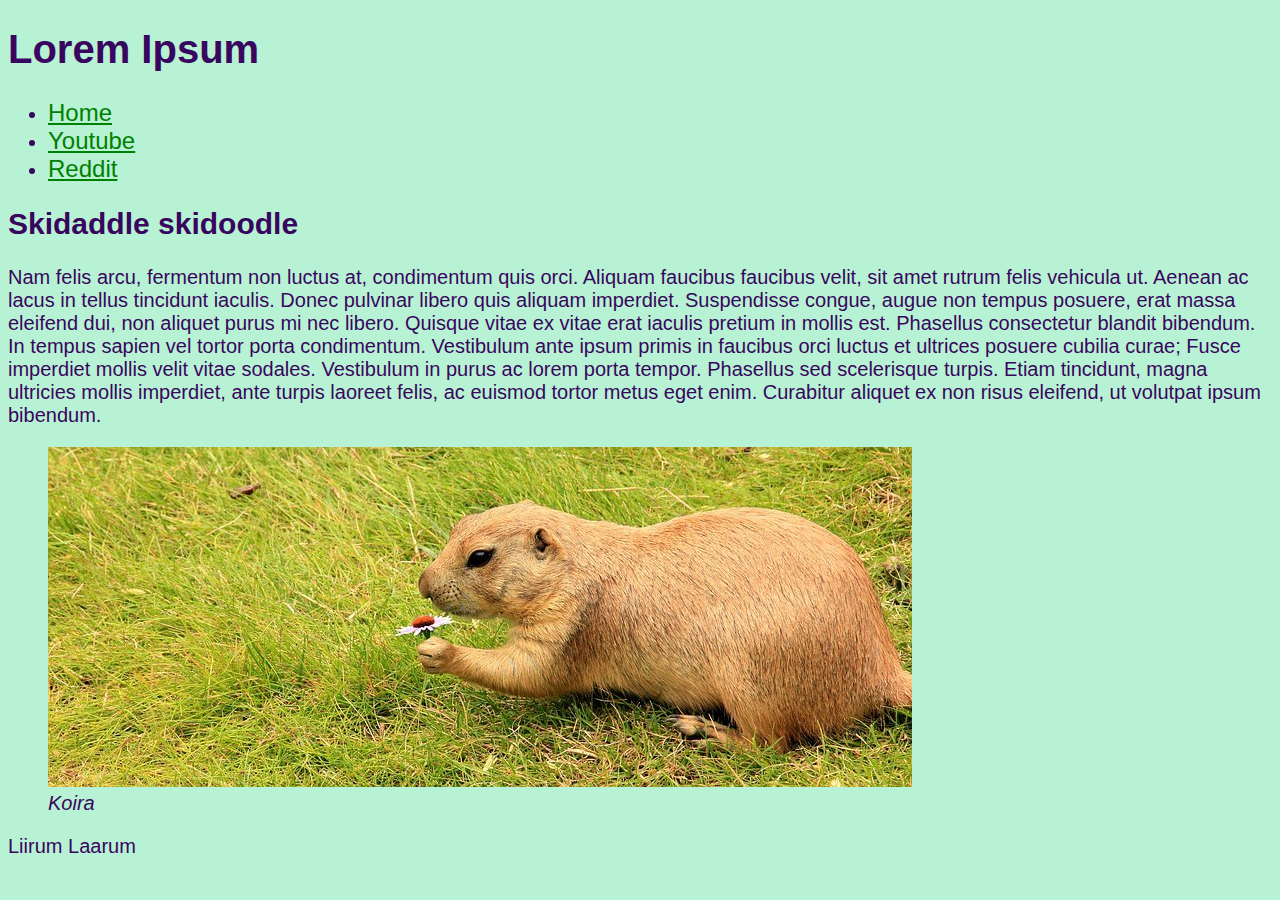
==== Exercise 4.html @ 3f8be465 "exersaissia" ====
<!DOCTYPE html>
<html lang="en">
<head>
    <meta charset="UTF-8">
	<title> Exercise 4 </title>
	<link href="css/style.css" rel="stylesheet" type="text/css">
</head>

<body>
<div class="wrapper">
        <header>
        <div class="topmenu">
          <h1> Lorem Ipsum </h1> 
        </div>
    </header>

    <div class="flexgrowcon">
	
        <leftbar style="flex-grow: 1;">
		<div>
        <ul class="topmenu>li">
            <li><a href="Exercise4.html">Home</a> </li>
            <li><a href="https://www.youtube.com/">Youtube</a></li>
            <li><a href="https://www.reddit.com/">Reddit</a></li>
            
        </ul>
		</div>
        </leftbar>

        <content style="flex-grow: 6;">
		<div>
        <article>
		<h2>Skidaddle skidoodle</h2>
		<p>Nam felis arcu, fermentum non luctus at, condimentum quis orci. Aliquam faucibus faucibus velit, sit amet rutrum felis vehicula ut. 
		Aenean ac lacus in tellus tincidunt iaculis. Donec pulvinar libero quis aliquam imperdiet. Suspendisse congue, augue non tempus posuere, erat massa eleifend dui, non aliquet purus mi nec libero. 
		Quisque vitae ex vitae erat iaculis pretium in mollis est. Phasellus consectetur blandit bibendum. In tempus sapien vel tortor porta condimentum. 
		Vestibulum ante ipsum primis in faucibus orci luctus et ultrices posuere cubilia curae; Fusce imperdiet mollis velit vitae sodales. Vestibulum in purus ac lorem porta tempor. 
		Phasellus sed scelerisque turpis. Etiam tincidunt, magna ultricies mollis imperdiet, ante turpis laoreet felis, ac euismod tortor metus eget enim. Curabitur aliquet ex non risus eleifend, ut volutpat ipsum bibendum.</p>
		</article>
		<figure>

		<img src="images/pingpong.jpg">
		<figcaption>Koira</figcaption>
		</figure>
		</div>
        </content>


    </div>
    <footer>
        Liirum Laarum
    </footer>
    </div>
</body>
---- css/style.css ----
body {
	background-color: #b8f2d4;
	font-size: 20px;
	font-family: Arial, Helvetica, sans-serif;
	color: #38065e;
}
li a {
	color: green;
	font-size: 24px;
}
li a:hover{
	color: blue;
	font-size: 28px;
}
figure{
	font-style: italic;
}
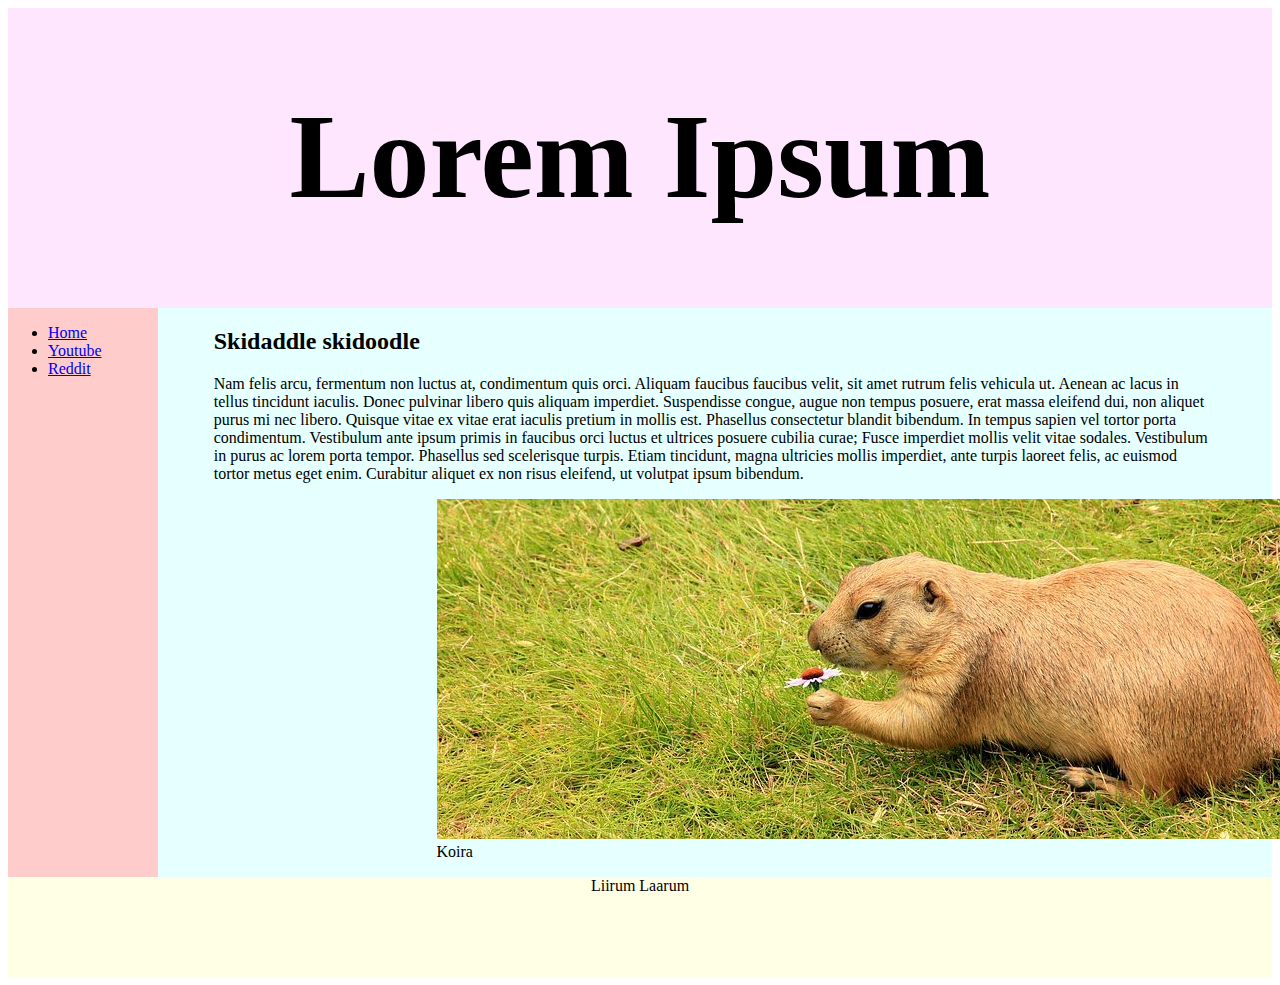
==== commit 6e9e2b33: "Update Exercise 4.html" ====
--- a/Exercise 4.html
+++ b/Exercise 4.html
@@ -3,7 +3,7 @@
 <head>
     <meta charset="UTF-8">
 	<title> Exercise 4 </title>
-	<link href="css/style.css" rel="stylesheet" type="text/css">
+	<link href="css/exercise4.css" rel="stylesheet" type="text/css">
 </head>
 
 <body>
--- a/css/exercise4.css
+++ b/css/exercise4.css
@@ -0,0 +1,53 @@
+.wrapper{
+            margin: auto;
+            width:70;
+			background-color: #e6ffff;
+        }
+
+        .topmenu{
+            display: flex;
+            flex-flow: row wrap;
+            justify-content: center;
+            background-color: #ffe6ff;
+			height: 300px;
+			font-size: 60px;
+		}
+
+        .topmenu >li{
+            list-style: none;
+            padding: 1em;
+            color:white;
+        }
+
+        .flexgrowcon{
+            display: flex;
+            align-items: stretch;
+        }
+        leftbar{
+            background-color: #ffcccc;
+            min-height: 500px;
+			min-width: 150px;
+        }
+
+        footer{
+            background-color: #ffffe6;
+            text-align: center;
+            height: 100px;
+            color: black;
+        }
+
+		figure{
+			display: block;
+			margin-left: auto;
+			margin-right: auto;
+			width: 50%;
+		}
+		
+		content div article p{
+			margin-left: 5%;
+			margin-right: 5%;
+		}
+		
+		content div article h2{
+			margin-left: 5%;
+		}